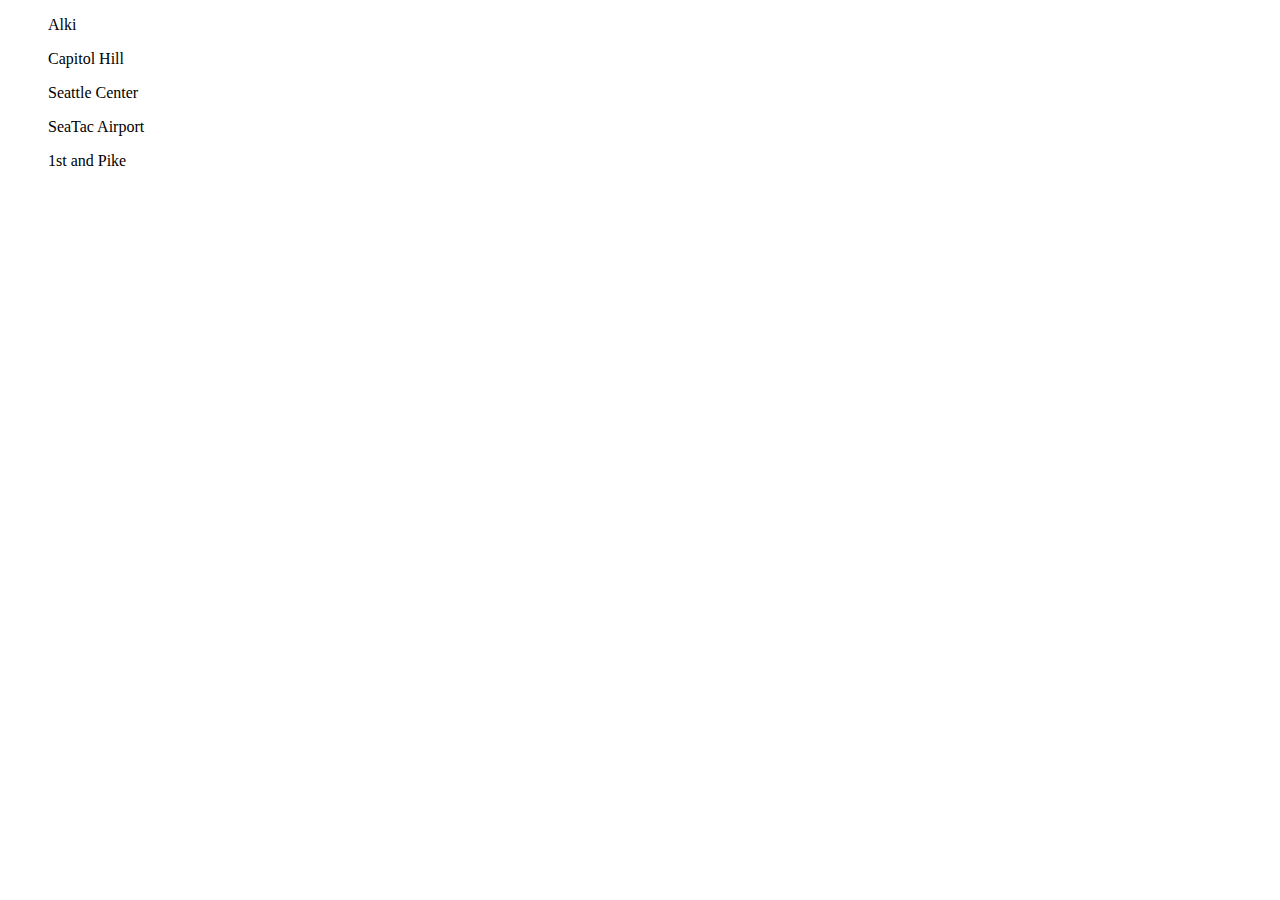
==== sales.html @ 875ac668 "Started need to branch" ====
<!DOCTYPE html>
<html>

  <head>
    <meta charset="utf-8" />
    <meta http-equiv="X-UA-Compatible" content="IE=edge">
    <title>About Ryan</title>
    <meta name="viewport" content="width=device-width, initial-scale=1">
    <link rel="stylesheet" type="text/css" media="screen" href="css/style.css" />
  </head>

  <body>
    <ul id="Alki">Alki</ul>
    <ul id="Cap Hill">Capitol Hill</ul>
    <ul id="Sea Center">Seattle Center</ul>
    <ul id="SeaTac">SeaTac Airport</ul>
    <ul id="Pike">1st and Pike</ul>
    <script src="js/app.js"></script>
  </body>
</html>
---- css/style.css ----
font-family: 'Spectral SC', serif;
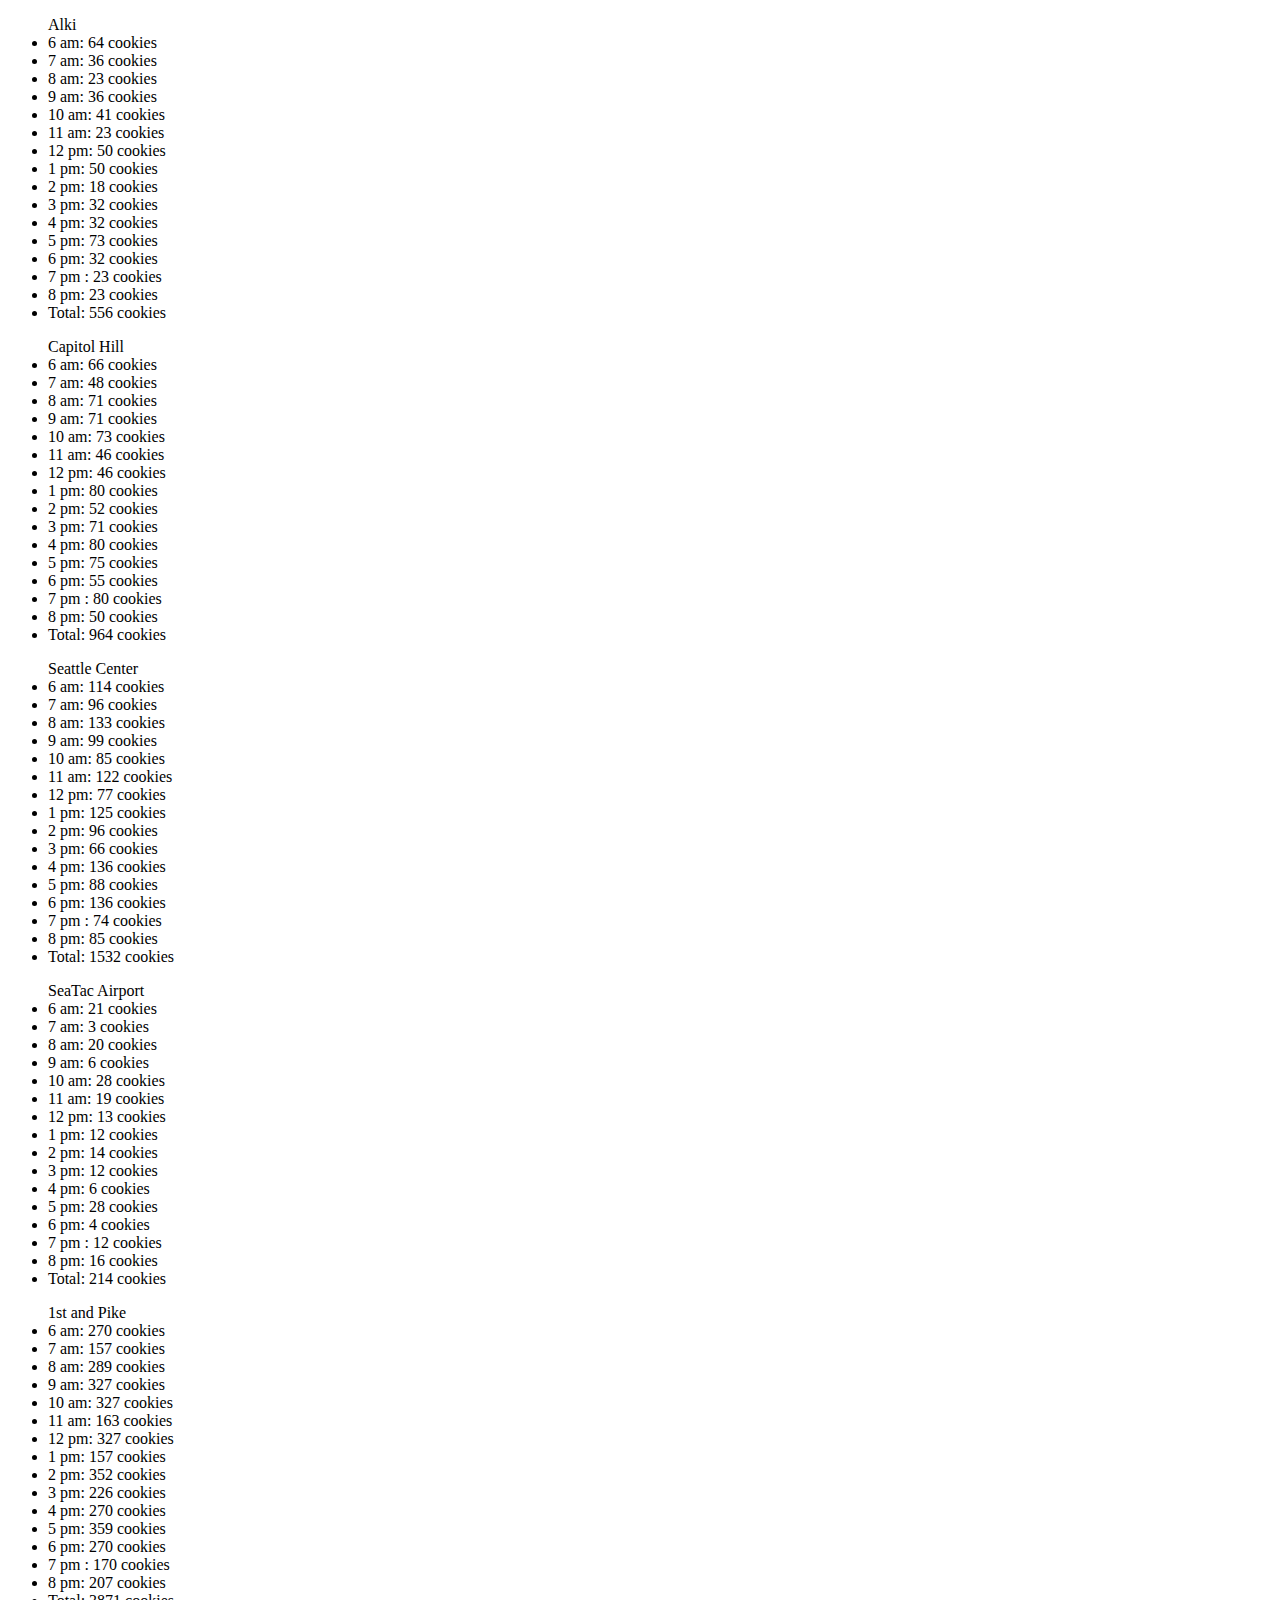
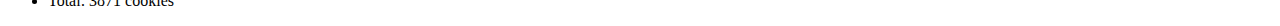
==== commit 7123b250: "Final Monday Product" ====
--- a/sales.html
+++ b/sales.html
@@ -4,9 +4,9 @@
   <head>
     <meta charset="utf-8" />
     <meta http-equiv="X-UA-Compatible" content="IE=edge">
-    <title>About Ryan</title>
+    <title>Internal Sales Figures</title>
     <meta name="viewport" content="width=device-width, initial-scale=1">
-    <link rel="stylesheet" type="text/css" media="screen" href="css/style.css" />
+    <!-- <link rel="stylesheet" type="text/css" media="screen" href="css/style.css" /> -->
   </head>
 
   <body>
--- a/css/style.css
+++ b/css/style.css
@@ -1 +1,27 @@
-font-family: 'Spectral SC', serif; +.high-light {
+font-family: 'Spectral SC', serif; 
+text-align: center;
+font-size: 3.5em;
+}
+html {
+  background: url("../img/woodbackground.jpg") no-repeat center center fixed;
+  background-size: cover;
+}
+#salmon {
+  margin-left: 20%;
+}
+
+ul {
+  list-style-type: none;
+  color: #c5c6c7;
+  margin: 15px;
+  padding: 10px;
+  width: 25%;
+  height: 100%; /* Full height */
+  position: fixed; /* Make it stick, even on scroll */
+  overflow: auto; /* Enable scrolling if the sidenav has too much content */
+}
+li a{
+  display: block;
+  width: 75px;
+}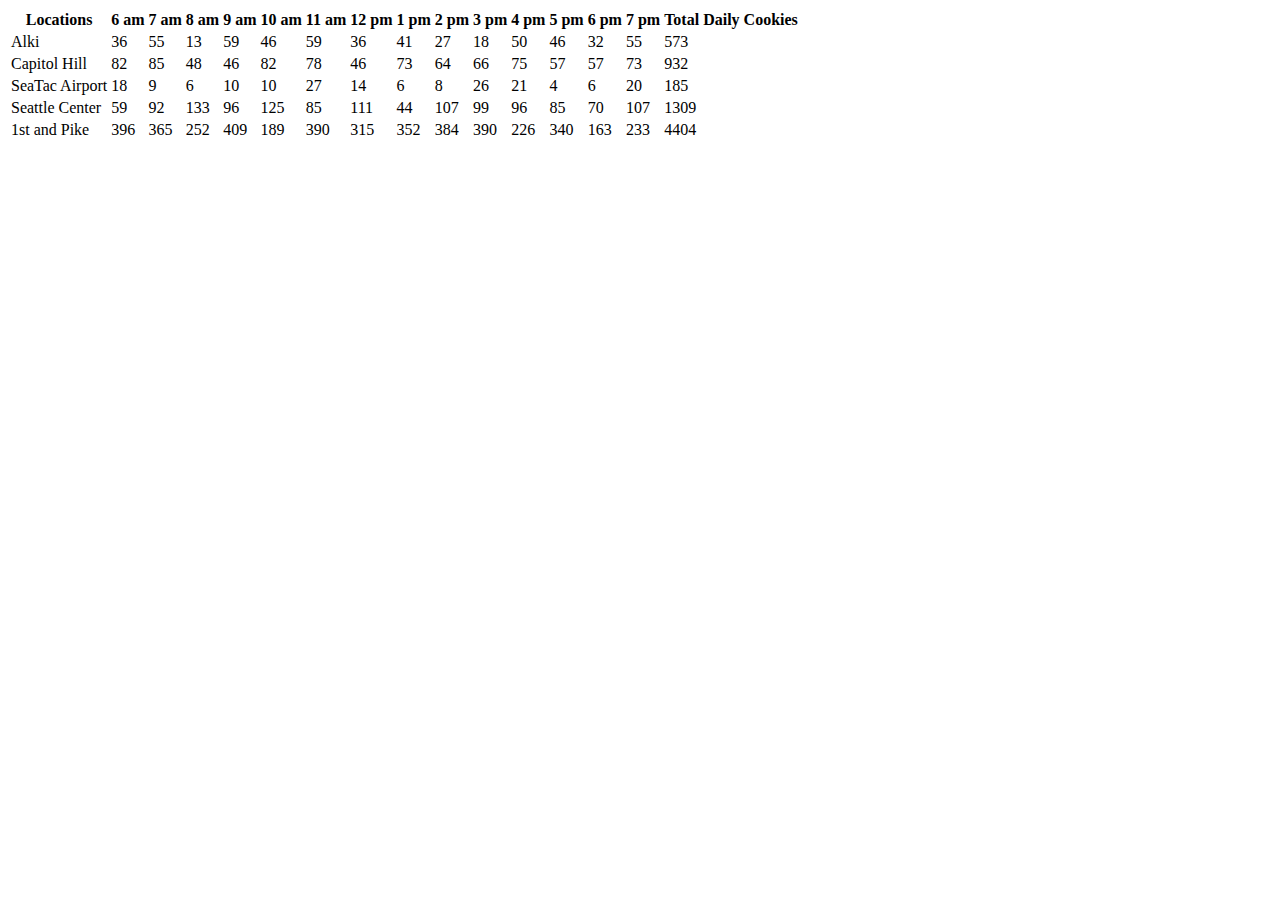
==== commit 19241a4a: "Final tuesday PR" ====
--- a/sales.html
+++ b/sales.html
@@ -10,11 +10,7 @@
   </head>
 
   <body>
-    <ul id="Alki">Alki</ul>
-    <ul id="Cap Hill">Capitol Hill</ul>
-    <ul id="Sea Center">Seattle Center</ul>
-    <ul id="SeaTac">SeaTac Airport</ul>
-    <ul id="Pike">1st and Pike</ul>
+    <table id="statTable"></table>
     <script src="js/app.js"></script>
   </body>
 </html>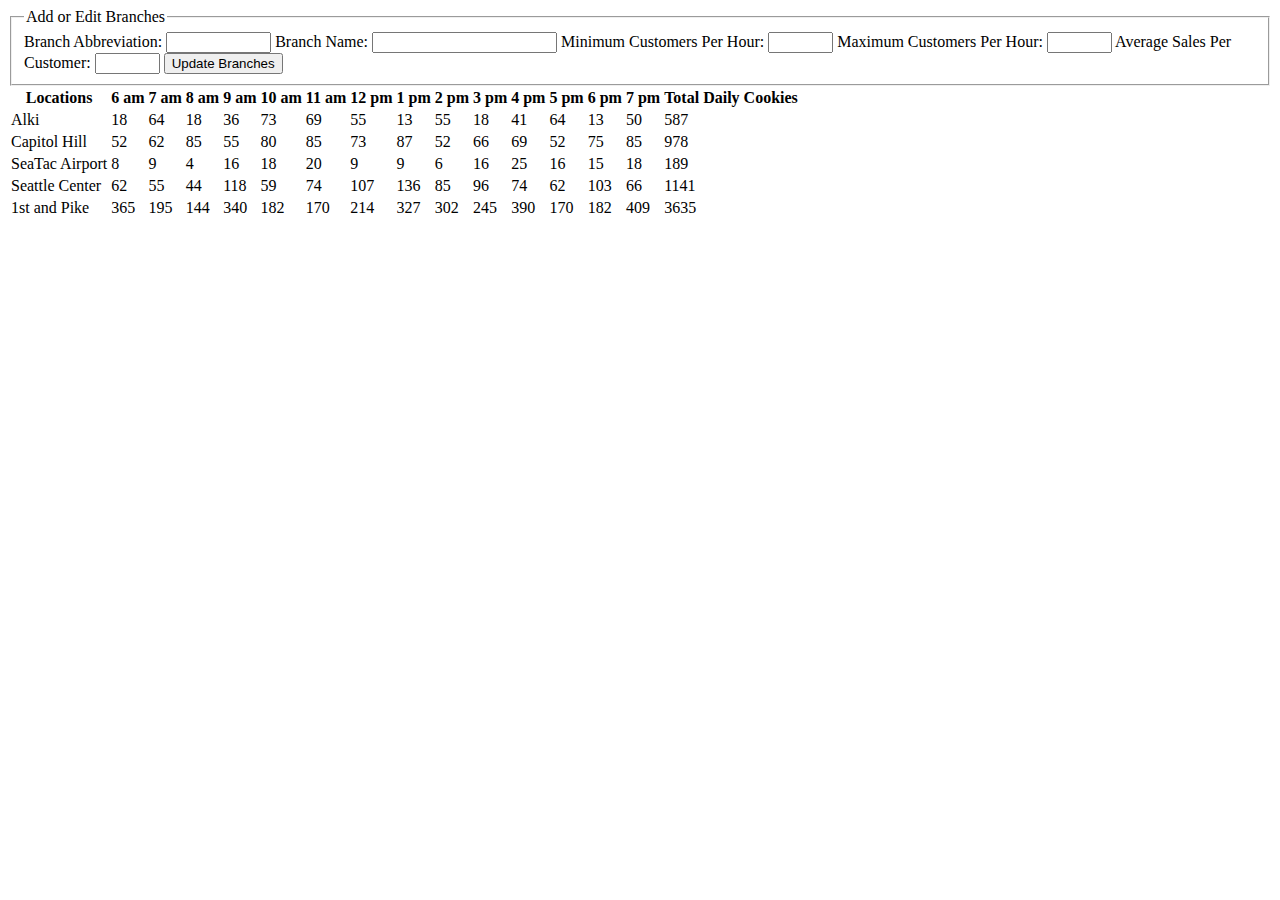
==== commit 68e8d5d1: "New sales stylesheet, form created." ====
--- a/sales.html
+++ b/sales.html
@@ -6,10 +6,34 @@
     <meta http-equiv="X-UA-Compatible" content="IE=edge">
     <title>Internal Sales Figures</title>
     <meta name="viewport" content="width=device-width, initial-scale=1">
-    <!-- <link rel="stylesheet" type="text/css" media="screen" href="css/style.css" /> -->
+    <link rel="stylesheet" type="text/css" media="screen" href="css/sales-style.css" />
   </head>
 
   <body>
+    <form id="branchEditor">
+      <fieldset>
+        
+        <legend>Add or Edit Branches</legend>
+
+        <label for="id">Branch Abbreviation: </label>
+        <input name="id" type="text" size="10" />
+        
+        <label for="branchName">Branch Name: </label>
+        <input name="branchName" type="text" size="20" />
+
+        <label for="minimum">Minimum Customers Per Hour: </label>
+        <input name="minimum" type="text" size="5" />
+
+        <label for="maximum">Maximum Customers Per Hour: </label>
+        <input name="maximum" type="text" size="5" />
+
+        <label for="avgSales">Average Sales Per Customer: </label>
+        <input name="avgSales" type="text" size="5" />
+
+        <button type="submit">Update Branches</button>
+
+      </fieldset>
+    </form>
     <table id="statTable"></table>
     <script src="js/app.js"></script>
   </body>
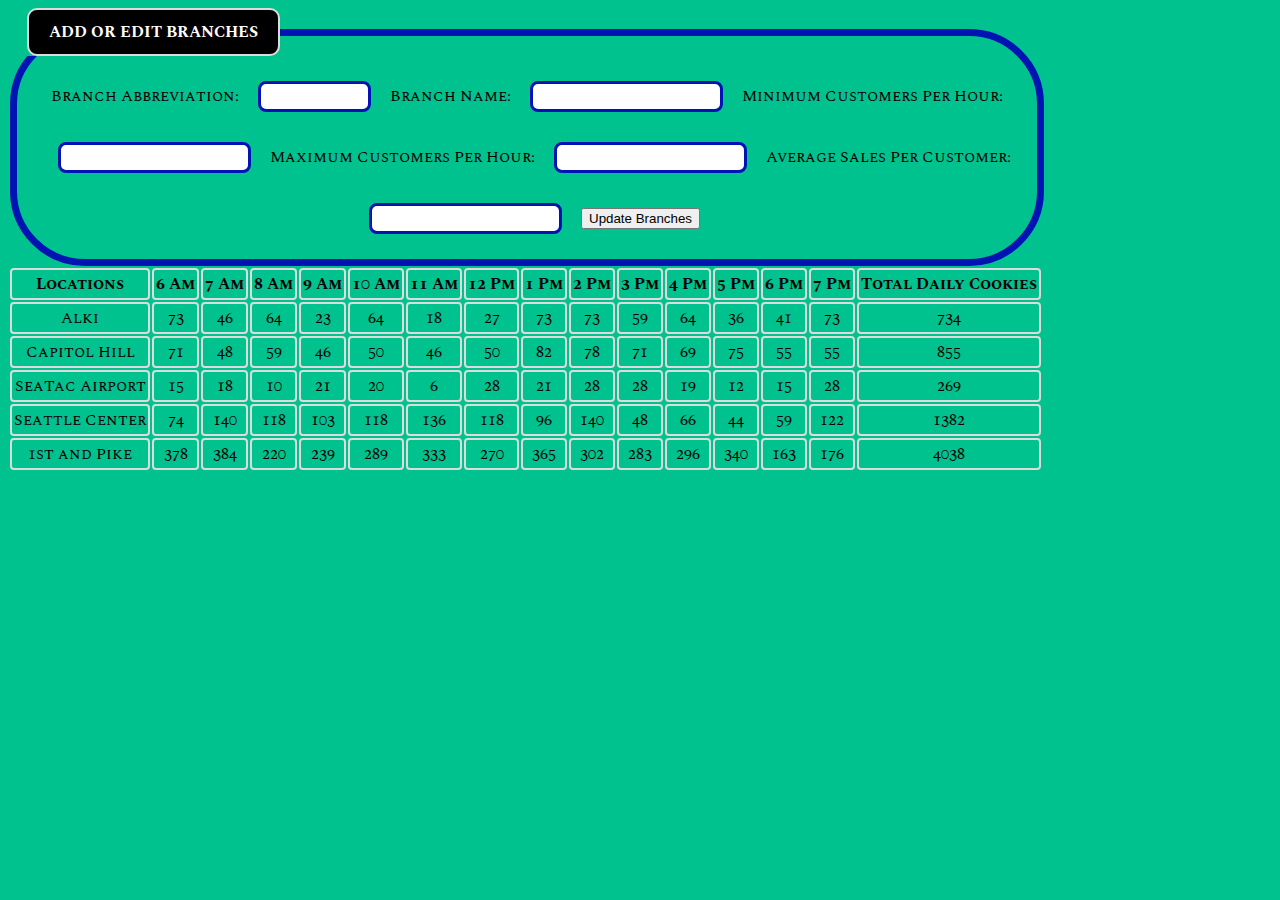
==== commit 9ad5746f: "Css styling plus finished basic event handling" ====
--- a/sales.html
+++ b/sales.html
@@ -6,7 +6,8 @@
     <meta http-equiv="X-UA-Compatible" content="IE=edge">
     <title>Internal Sales Figures</title>
     <meta name="viewport" content="width=device-width, initial-scale=1">
-    <link rel="stylesheet" type="text/css" media="screen" href="css/sales-style.css" />
+    <link rel="stylesheet" type="text/css" media="screen" href="css/sales-styles.css" />
+    <link href="https://fonts.googleapis.com/css?family=Spectral+SC" rel="stylesheet">
   </head>
 
   <body>
@@ -21,14 +22,14 @@
         <label for="branchName">Branch Name: </label>
         <input name="branchName" type="text" size="20" />
 
-        <label for="minimum">Minimum Customers Per Hour: </label>
-        <input name="minimum" type="text" size="5" />
+        <label for="mini">Minimum Customers Per Hour: </label>
+        <input name="mini" type="number" size="5" min="0" />
 
-        <label for="maximum">Maximum Customers Per Hour: </label>
-        <input name="maximum" type="text" size="5" />
+        <label for="maxi">Maximum Customers Per Hour: </label>
+        <input name="maxi" type="number" size="5" min="0"/>
 
         <label for="avgSales">Average Sales Per Customer: </label>
-        <input name="avgSales" type="text" size="5" />
+        <input name="avgSales" type="number" size="5" min="0" step=".1"/>
 
         <button type="submit">Update Branches</button>
 
--- a/css/sales-styles.css
+++ b/css/sales-styles.css
@@ -0,0 +1,50 @@
+body {
+font-family: 'Spectral SC', serif; 
+text-align: center;
+background-color: rgb(0, 194, 142);
+}
+
+input {
+  border: 3px solid #0113b3;
+  border-radius: 8px;
+  padding: 5px 5px 5px 5px;
+  margin: 15px;
+  /*display: block;*/
+}
+
+/*label {
+  display: block;
+}*/
+
+fieldset {
+  max-width: 1000px;
+  border: 7px solid #0113b3;
+  border-radius: 75px;
+  padding: 10px;
+  text-align: center;
+}
+
+legend {
+  background-color: black;
+  border: 2px solid #dcdcdc;
+  border-radius: 10px;
+  color: white;
+  padding: 10px 20px;
+  text-align: left;
+  text-transform: uppercase;
+  font-weight: bold;
+}
+
+th {
+  border: 2px solid #dcdcdc;
+  border-radius: 4px;
+  padding: 2px;
+  text-align: center;
+  text-transform: capitalize;
+}
+td {
+  border: 2px solid #dcdcdc;
+  border-radius: 4px;
+  padding: 2px;
+  text-align: center;
+}
